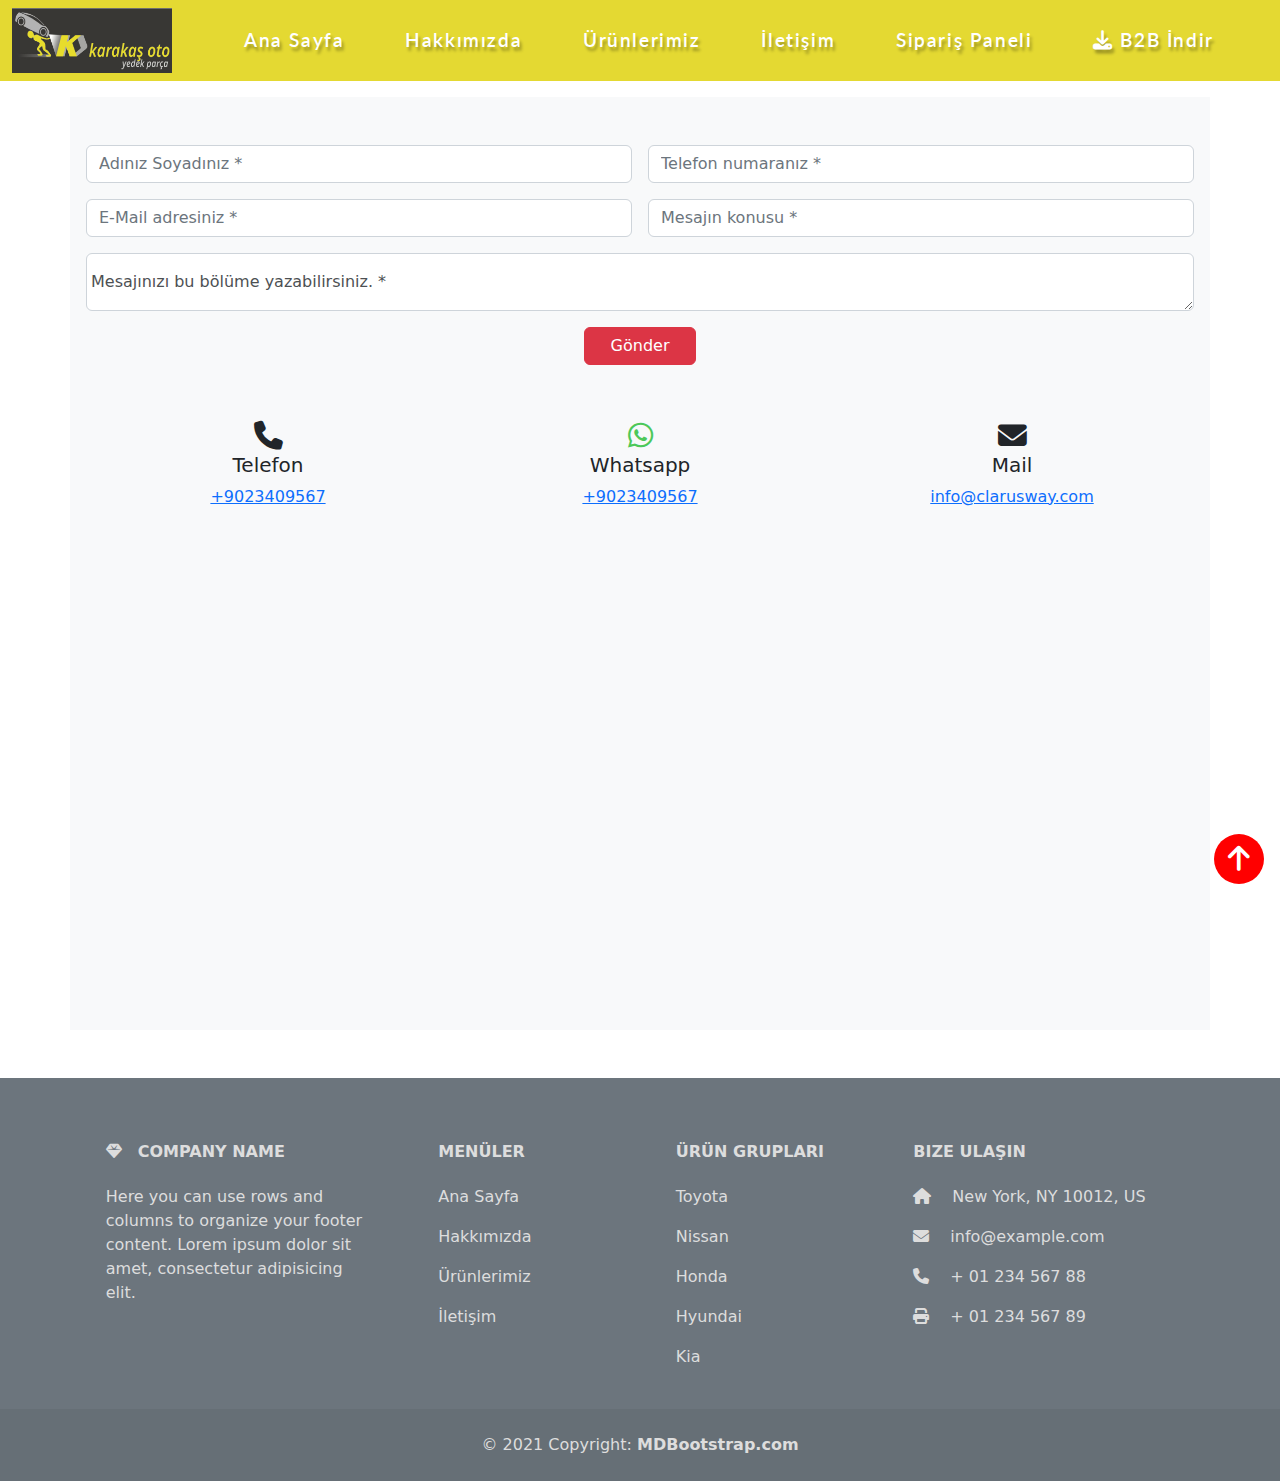
==== iletisim.html @ 20520fa8 "first commit" ====
<!DOCTYPE html>
<html lang="en">
  <head>
    <meta charset="UTF-8" />
    <meta http-equiv="X-UA-Compatible" content="IE=edge" />
    <meta name="viewport" content="width=device-width, initial-scale=1.0" />
    <title>Karakaş Oto</title>
    <link
      rel="stylesheet"
      href="https://cdnjs.cloudflare.com/ajax/libs/font-awesome/6.1.1/css/all.min.css"
      integrity="sha512-KfkfwYDsLkIlwQp6LFnl8zNdLGxu9YAA1QvwINks4PhcElQSvqcyVLLD9aMhXd13uQjoXtEKNosOWaZqXgel0g=="
      crossorigin="anonymous"
      referrerpolicy="no-referrer"
    />
    <link rel="stylesheet" href="css/main.css" />
    <link rel="stylesheet" href="css/bootstrap.css" />
    <link rel="shortcut icon" href="img/favicon.ico" type="image/x-icon" />
  </head>
  <body id="body">
    <!--! NAVBAR -->
    <nav class="navbar navbar-expand-lg karakas-nav">
      <div class="container-fluid">
        <button
          class="navbar-toggler"
          type="button"
          data-bs-toggle="collapse"
          data-bs-target="#navbarTogglerDemo03"
          aria-controls="navbarTogglerDemo03"
          aria-expanded="false"
          aria-label="Toggle navigation"
        >
          <span class="navbar-toggler-icon"></span>
        </button>

        <div class="img-container">
          <a class="navbar-brand" href="index.html"
            ><img src="img/Screenshot_1.png" alt=""
          /></a>
        </div>

        <div class="collapse navbar-collapse" id="navbarTogglerDemo03">
          <ul class="navbar-nav me-auto mb-2 mb-lg-0 d-flex">
            <li class="nav-item">
              <a class="nav-link active" aria-current="page" href="index.html"
                >Ana Sayfa</a
              >
            </li>
            <li class="nav-item">
              <a
                class="nav-link active"
                aria-current="page"
                href="kurumsal.html"
                >Hakkımızda</a
              >
            </li>
            <li class="nav-item">
              <a
                class="nav-link active"
                aria-current="page"
                href="urunlerimiz.html"
                >Ürünlerimiz</a
              >
            </li>
            <li class="nav-item">
              <a
                class="nav-link active"
                aria-current="page"
                href="iletisim.html"
                >İletişim</a
              >
            </li>
            <li class="nav-item">
              <a
                class="nav-link active"
                aria-current="page"
                href="https://b2b.karakasoto.com/login.aspx"
                target="_blank"
                >Sipariş Paneli</a
              >
            </li>
            <li class="nav-item">
              <a
                class="nav-link active"
                aria-current="page"
                href="https://www3.eryaz.net/publish/b2b/karakas/b2b.html"
                target="_blank"
              >
                <i class="fa-solid fa-download"></i> B2B İndir</a
              >
            </li>
          </ul>
        </div>
      </div>
    </nav>
    <!--! NAVBAR -->

    <!--! MAIN -->
    <section id="contact" class="container bg-light p-3 mt-3">
      <form class="row g-3 mt-3 bilgi-form">
        <div class="col-md-6">
          <input
            type="text"
            class="form-control"
            id="name"
            placeholder="Adınız Soyadınız *"
            required
          />
        </div>
        <div class="col-md-6">
          <input
            type="tel"
            class="form-control"
            id="tel"
            placeholder="Telefon numaranız *"
            required
          />
        </div>
        <div class="col-md-6">
          <input
            type="email"
            class="form-control"
            id="email"
            placeholder="E-Mail adresiniz *"
            required
          />
        </div>

        <div class="col-md-6">
          <input
            type="text"
            class="form-control"
            id="subject"
            placeholder="Mesajın konusu *"
          />
        </div>

        <div class="form-floating col-12">
          <textarea
            class="form-control"
            placeholder="Comments"
            id="floatingTextarea"
          ></textarea>
          <label class="textarea" for="floatingTextarea"
            >Mesajınızı bu bölüme yazabilirsiniz. *</label
          >
        </div>

        <div class="col-12 text-center">
          <button type="submit" class="btn btn-danger" style="width: 7rem">
            Gönder
          </button>
        </div>
      </form>

      <article id="form">
        <div class="row justify-content-center text-center g-2 mt-5">
          <div class="col-md-4">
            <i class="fas fa-phone"></i>
            <h5>Telefon</h5>
            <a href="tel:+9023409567">+9023409567</a>
          </div>
          <div class="col-md-4">
            <i class="fab fa-whatsapp"></i>
            <h5>Whatsapp</h5>
            <a href="https://wa.me/+9023409567">+9023409567</a>
          </div>

          <div class="col-md-4">
            <i class="fas fa-envelope"></i>
            <h5>Mail</h5>
            <a href="mailto:info@clarusway.com">info@clarusway.com</a>
          </div>
        </div>
      </article>

      <article id="location" class="mt-5">
        <iframe
          src="https://www.google.com/maps/embed?pb=!1m18!1m12!1m3!1d3006.7070797833712!2d28.994321600000003!3d41.09724629999999!2m3!1f0!2f0!3f0!3m2!1i1024!2i768!4f13.1!3m3!1m2!1s0x14cab6815ad5e6c3%3A0x4e91da27460c323!2zU2V5cmFudGVwZSwgQ2loYW5naXIgU2suIE5vOjMwLCAzNDQxOCBLw6LEn8SxdGhhbmUvxLBzdGFuYnVs!5e0!3m2!1sen!2str!4v1654154111055!5m2!1sen!2str"
          width="100%"
          height="450"
          style="border: 0"
          allowfullscreen=""
          loading="lazy"
          referrerpolicy="no-referrer-when-downgrade"
        ></iframe>
      </article>

      <a class="up-btn" href="#body">
        <i class="fas fa-arrow-up"></i>
      </a>
    </section>
    <!--! MAIN -->

    <!--! FOOTER -->
    <footer class="text-center text-lg-start bg-secondary">
      <!-- Section: Social media -->

      <!-- Section: Social media -->

      <!-- Section: Links  -->
      <section class="">
        <div class="container text-center text-md-start mt-5 pt-5">
          <!-- Grid row -->
          <div class="row mt-3">
            <!-- Grid column -->
            <div class="col-md-3 col-lg-4 col-xl-3 mx-auto mb-4">
              <!-- Content -->
              <h6 class="text-uppercase fw-bold mb-4">
                <i class="fas fa-gem me-3"></i>Company name
              </h6>
              <p>
                Here you can use rows and columns to organize your footer
                content. Lorem ipsum dolor sit amet, consectetur adipisicing
                elit.
              </p>
            </div>
            <!-- Grid column -->

            <!-- Grid column -->
            <div class="col-md-3 col-lg-2 col-xl-2 mx-auto mb-4 menuler">
              <!-- Links -->
              <h6 class="text-uppercase fw-bold mb-4">Menüler</h6>
              <p>
                <a href="index.html" class="text-reset">Ana Sayfa</a>
              </p>
              <p>
                <a href="kurumsal.html" class="text-reset">Hakkımızda</a>
              </p>
              <p>
                <a href="urunlerimiz.html" class="text-reset">Ürünlerimiz</a>
              </p>
              <p>
                <a href="iletisim.html" class="text-reset">İletişim</a>
              </p>
            </div>

            <!-- Grid column -->

            <!-- Grid column -->
            <div class="col-md-2 col-lg-2 col-xl-2 mx-auto mb-4 urun-gruplari">
              <!-- Links -->
              <h6 class="text-uppercase fw-bold mb-4">Ürün Grupları</h6>
              <p>
                <a href="#!" class="text-reset">Toyota</a>
              </p>
              <p>
                <a href="#!" class="text-reset">Nissan</a>
              </p>
              <p>
                <a href="#!" class="text-reset">Honda</a>
              </p>
              <a href="#!" class="text-reset">Hyundai</a>
              <p></p>
              <p>
                <a href="#!" class="text-reset">Kia</a>
              </p>
            </div>
            <!-- Grid column -->

            <!-- Grid column -->
            <div class="col-md-4 col-lg-3 col-xl-3 mx-auto mb-md-0 mb-4">
              <!-- Links -->
              <h6 class="text-uppercase fw-bold mb-4">Bize Ulaşın</h6>
              <p><i class="fas fa-home me-3"></i> New York, NY 10012, US</p>
              <p>
                <i class="fas fa-envelope me-3"></i>
                info@example.com
              </p>
              <p><i class="fas fa-phone me-3"></i> + 01 234 567 88</p>
              <p><i class="fas fa-print me-3"></i> + 01 234 567 89</p>
            </div>
            <!-- Grid column -->
          </div>
          <!-- Grid row -->
        </div>
      </section>
      <!-- Section: Links  -->

      <!-- Copyright -->
      <div
        class="text-center p-4"
        style="background-color: rgba(0, 0, 0, 0.05)"
      >
        © 2021 Copyright:
        <a class="text-reset fw-bold" href="https://mdbootstrap.com/"
          >MDBootstrap.com</a
        >
      </div>
      <!-- Copyright -->
    </footer>
    <!--! FOOTER -->

    <script src="js/bootstrap.js"></script>
  </body>
</html>
---- css/main.css ----
@import url("https://cdnjs.cloudflare.com/ajax/libs/font-awesome/6.1.1/css/all.min.css");
@import url("https://fonts.googleapis.com/css2?family=Lato:wght@300&family=Open+Sans:wght@300&display=swap");
@import url("https://fonts.googleapis.com/css2?family=Lato:wght@300&family=Open+Sans:wght@300&display=swap");
* {
  margin: 0;
  padding: 0;
  box-sizing: border-box;
}

/***************! NAVBAR **********************/
.navbar {
  background-color: #e4d932;
}
.navbar .img-container img {
  width: 10rem;
}
.navbar #navbarTogglerDemo03 .navbar-nav {
  /* gap: 4rem; */
}
.navbar #navbarTogglerDemo03 li a {
  color: #fff;
  font-size: 1.2rem;
  font-weight: 600;
  text-shadow: 2px 4px 3px rgba(0, 0, 0, 0.3);
  font-family: "Lato", sans-serif;
  letter-spacing: 0.1rem;
}
.navbar #navbarTogglerDemo03 li a:hover {
  color: #eee;
  opacity: 0.6;
  transition: all 1.3s;
}

/***************! FOOTER **********************/
footer {
  color: #ddd;
}
footer a {
  text-decoration: none;
}
footer a:hover {
  text-decoration: underline;
}

/** ------------------- CONTACT --------------------- */
section#contact i {
  color: var(--red);
  font-size: 1.8rem;
}
section#contact .fa-whatsapp {
  color: #4dc85a;
}
section#contact .textarea {
  opacity: 0.8;
}

/** ------------------- UP-BUTTON --------------------- */
.up-btn {
  position: fixed;
  background-color: red;
  color: #fff;
  width: 50px;
  height: 50px;
  border-radius: 50%;
  bottom: 1rem;
  right: 1rem;
  text-align: center;
  padding-top: 0.6rem;
  font-size: 1.2rem;
}

.up-btn:hover {
  color: black;
  transition: all 2s;
}

@media screen and (min-width: 1200px) {
  #navbarTogglerDemo03 .navbar-nav {
    gap: 2.8rem;
    margin-left: 3rem;
  }
}
@media screen and (min-width: 1400px) {
  #navbarTogglerDemo03 .navbar-nav {
    gap: 4.8rem;
    margin-left: 5.9rem;
  }
}

/*# sourceMappingURL=main.css.map */
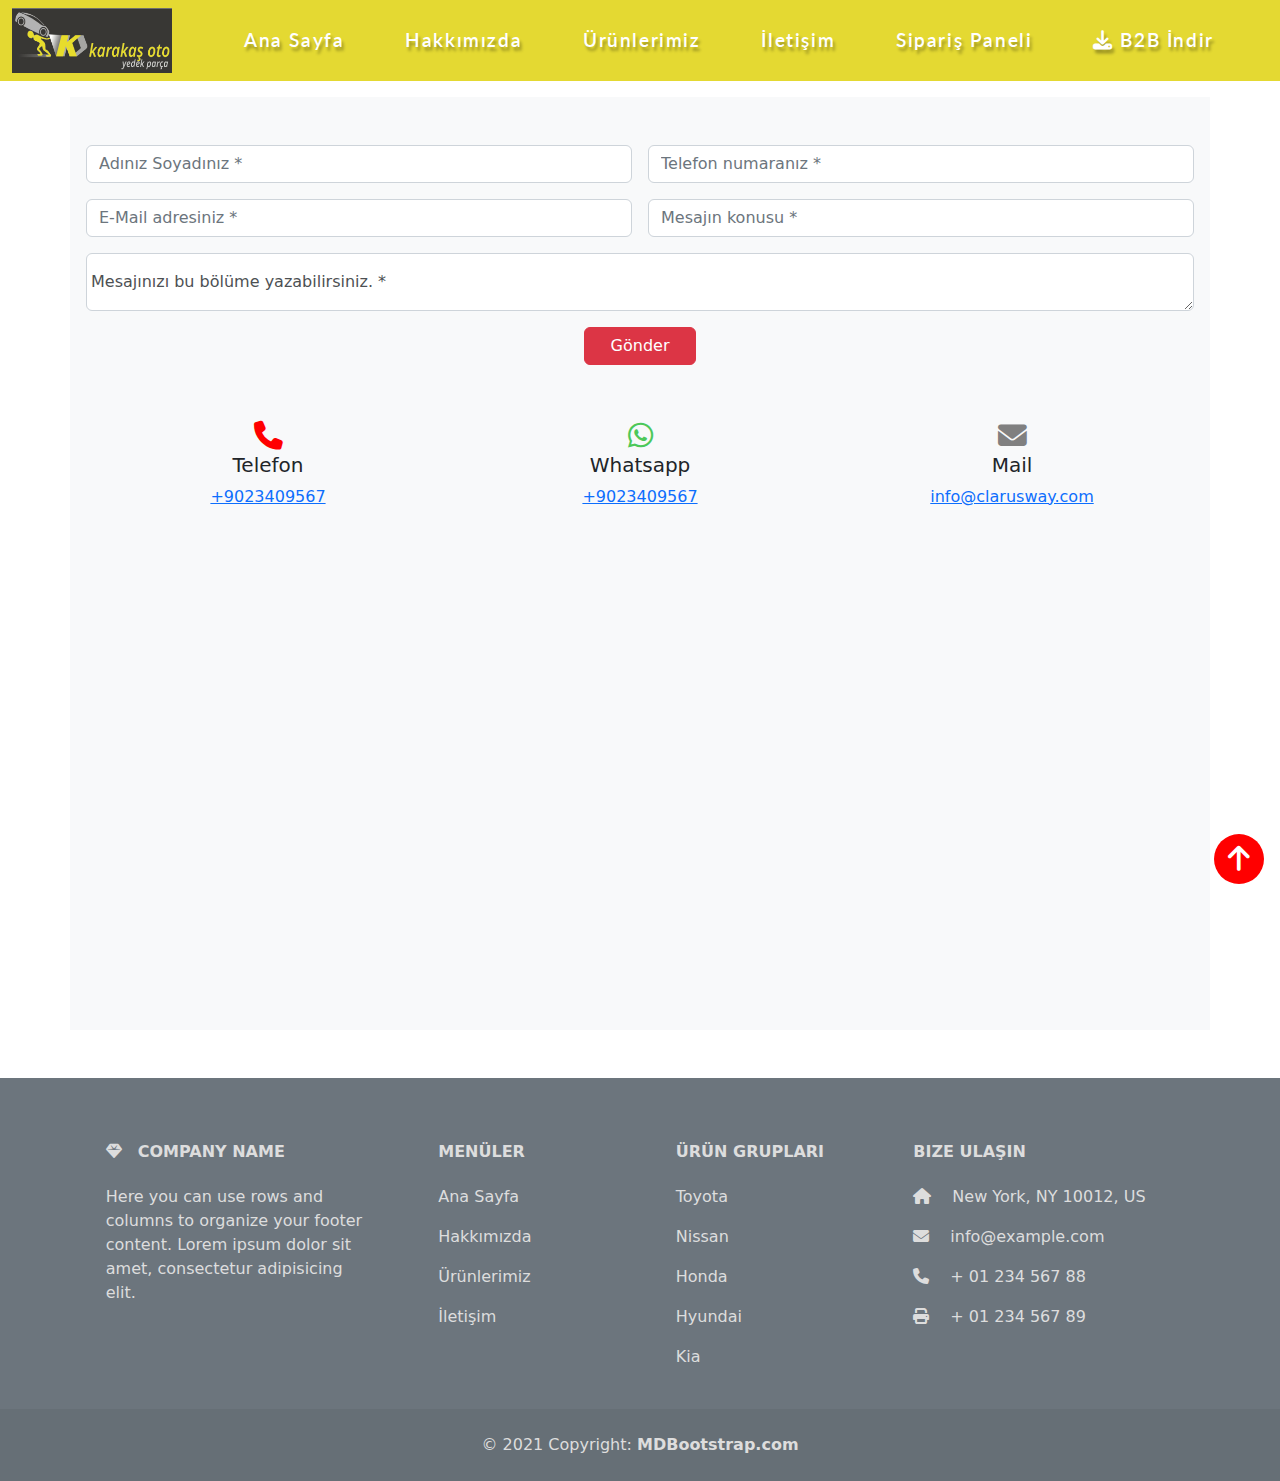
==== commit c825d892: "++" ====
--- a/iletisim.html
+++ b/iletisim.html
@@ -131,6 +131,7 @@
             class="form-control"
             id="subject"
             placeholder="Mesajın konusu *"
+            required
           />
         </div>
 
@@ -139,6 +140,7 @@
             class="form-control"
             placeholder="Comments"
             id="floatingTextarea"
+            required
           ></textarea>
           <label class="textarea" for="floatingTextarea"
             >Mesajınızı bu bölüme yazabilirsiniz. *</label
--- a/css/main.css
+++ b/css/main.css
@@ -10,6 +10,7 @@
 /***************! NAVBAR **********************/
 .navbar {
   background-color: #e4d932;
+  position: fixed;
 }
 .navbar .img-container img {
   width: 10rem;
@@ -50,6 +51,12 @@
 section#contact .fa-whatsapp {
   color: #4dc85a;
 }
+section#contact .fa-phone {
+  color: red;
+}
+section#contact .fa-envelope {
+  color: grey;
+}
 section#contact .textarea {
   opacity: 0.8;
 }
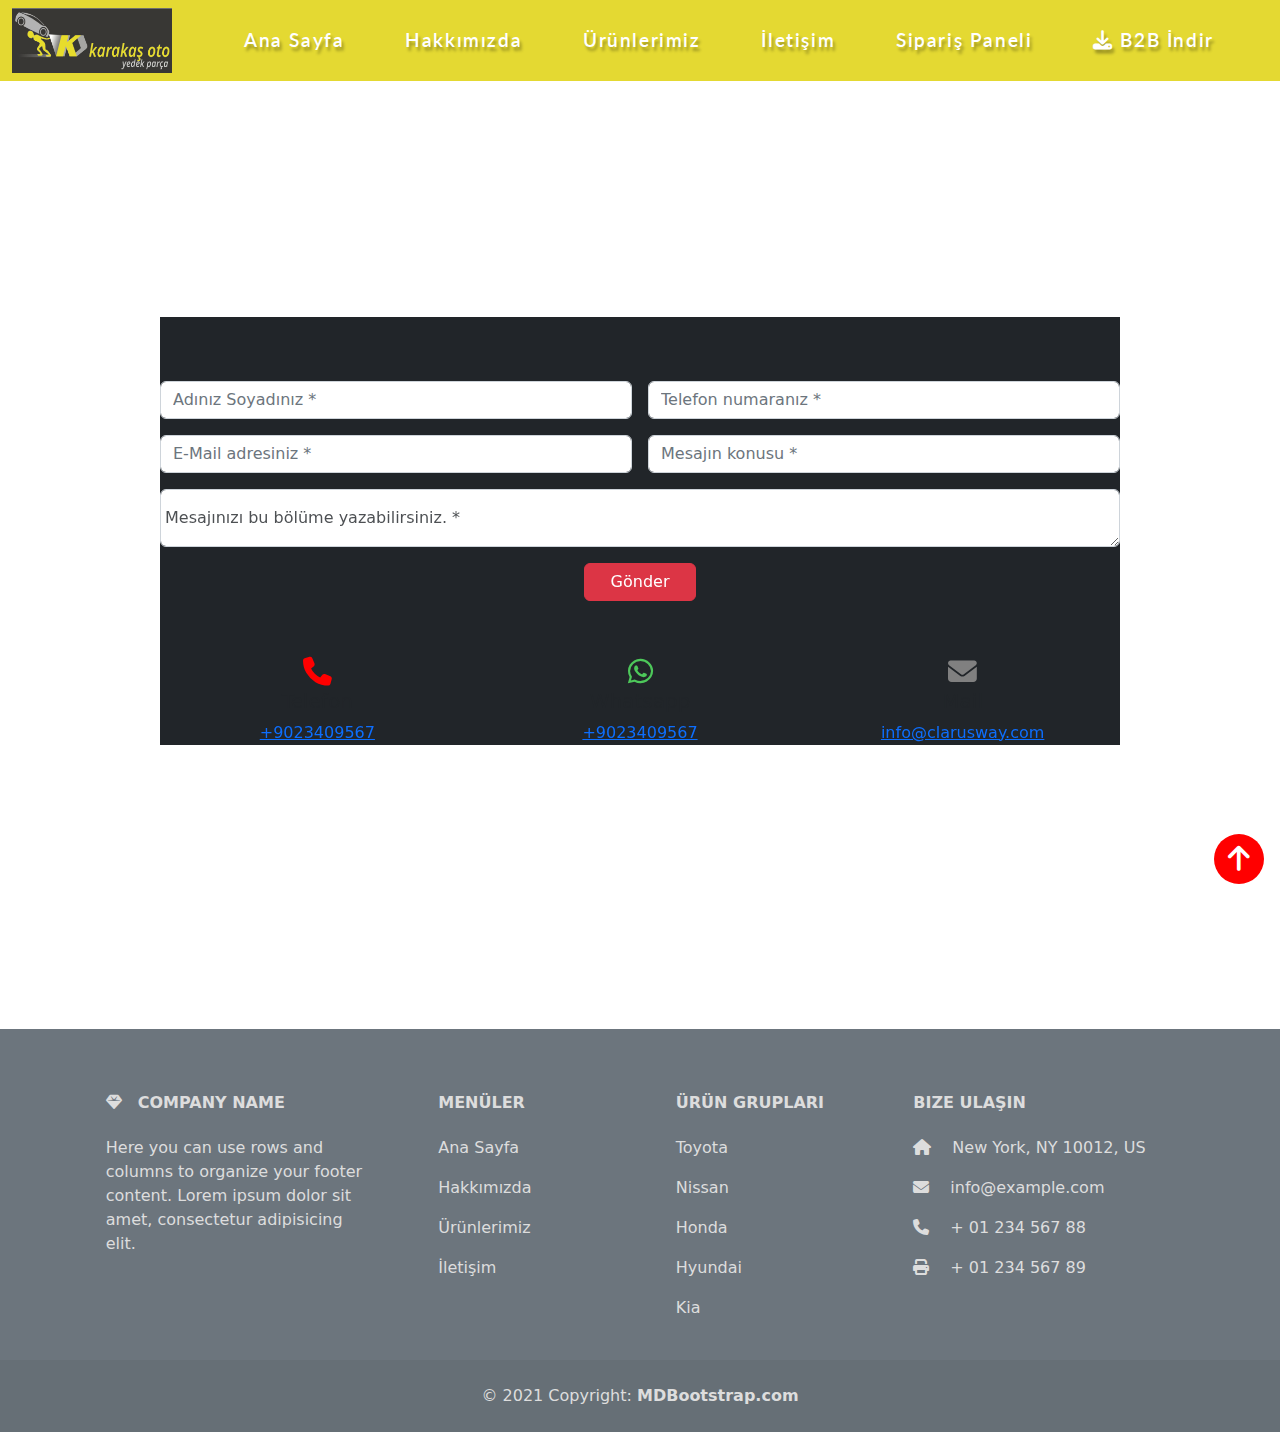
==== commit 1fa10937: "++" ====
--- a/iletisim.html
+++ b/iletisim.html
@@ -95,98 +95,103 @@
     <!--! NAVBAR -->
 
     <!--! MAIN -->
-    <section id="contact" class="container bg-light p-3 mt-3">
-      <form class="row g-3 mt-3 bilgi-form">
-        <div class="col-md-6">
-          <input
-            type="text"
-            class="form-control"
-            id="name"
-            placeholder="Adınız Soyadınız *"
-            required
-          />
-        </div>
-        <div class="col-md-6">
-          <input
-            type="tel"
-            class="form-control"
-            id="tel"
-            placeholder="Telefon numaranız *"
-            required
-          />
-        </div>
-        <div class="col-md-6">
-          <input
-            type="email"
-            class="form-control"
-            id="email"
-            placeholder="E-Mail adresiniz *"
-            required
-          />
-        </div>
-
-        <div class="col-md-6">
-          <input
-            type="text"
-            class="form-control"
-            id="subject"
-            placeholder="Mesajın konusu *"
-            required
-          />
-        </div>
-
-        <div class="form-floating col-12">
-          <textarea
-            class="form-control"
-            placeholder="Comments"
-            id="floatingTextarea"
-            required
-          ></textarea>
-          <label class="textarea" for="floatingTextarea"
-            >Mesajınızı bu bölüme yazabilirsiniz. *</label
-          >
-        </div>
-
-        <div class="col-12 text-center">
-          <button type="submit" class="btn btn-danger" style="width: 7rem">
-            Gönder
-          </button>
-        </div>
-      </form>
-
-      <article id="form">
-        <div class="row justify-content-center text-center g-2 mt-5">
-          <div class="col-md-4">
-            <i class="fas fa-phone"></i>
-            <h5>Telefon</h5>
-            <a href="tel:+9023409567">+9023409567</a>
-          </div>
-          <div class="col-md-4">
-            <i class="fab fa-whatsapp"></i>
-            <h5>Whatsapp</h5>
-            <a href="https://wa.me/+9023409567">+9023409567</a>
-          </div>
-
-          <div class="col-md-4">
-            <i class="fas fa-envelope"></i>
-            <h5>Mail</h5>
-            <a href="mailto:info@clarusway.com">info@clarusway.com</a>
-          </div>
-        </div>
-      </article>
-
-      <article id="location" class="mt-5">
-        <iframe
-          src="https://www.google.com/maps/embed?pb=!1m18!1m12!1m3!1d3006.7070797833712!2d28.994321600000003!3d41.09724629999999!2m3!1f0!2f0!3f0!3m2!1i1024!2i768!4f13.1!3m3!1m2!1s0x14cab6815ad5e6c3%3A0x4e91da27460c323!2zU2V5cmFudGVwZSwgQ2loYW5naXIgU2suIE5vOjMwLCAzNDQxOCBLw6LEn8SxdGhhbmUvxLBzdGFuYnVs!5e0!3m2!1sen!2str!4v1654154111055!5m2!1sen!2str"
-          width="100%"
-          height="450"
-          style="border: 0"
-          allowfullscreen=""
-          loading="lazy"
-          referrerpolicy="no-referrer-when-downgrade"
-        ></iframe>
-      </article>
-
+    <section
+      id="contact"
+      class="d-flex justify-content-center flex-column container-fluid p-3 position-relative"
+    >
+      <div class="top-form bg-dark w-75 position-absolute">
+        <form class="row g-3 mt-5 bilgi-form">
+          <div class="col-md-6">
+            <input
+              type="text"
+              class="form-control"
+              id="name"
+              placeholder="Adınız Soyadınız *"
+              required
+            />
+          </div>
+          <div class="col-md-6">
+            <input
+              type="tel"
+              class="form-control"
+              id="tel"
+              placeholder="Telefon numaranız *"
+              required
+            />
+          </div>
+          <div class="col-md-6">
+            <input
+              type="email"
+              class="form-control"
+              id="email"
+              placeholder="E-Mail adresiniz *"
+              required
+            />
+          </div>
+
+          <div class="col-md-6">
+            <input
+              type="text"
+              class="form-control"
+              id="subject"
+              placeholder="Mesajın konusu *"
+              required
+            />
+          </div>
+
+          <div class="form-floating col-12">
+            <textarea
+              class="form-control"
+              placeholder="Comments"
+              id="floatingTextarea"
+              required
+            ></textarea>
+            <label class="textarea" for="floatingTextarea"
+              >Mesajınızı bu bölüme yazabilirsiniz. *</label
+            >
+          </div>
+
+          <div class="col-12 text-center">
+            <button type="submit" class="btn btn-danger" style="width: 7rem">
+              Gönder
+            </button>
+          </div>
+        </form>
+
+        <article id="form">
+          <div class="row justify-content-center text-center g-2 mt-5">
+            <div class="col-md-4">
+              <i class="fas fa-phone"></i>
+              <h5>Telefon</h5>
+              <a href="tel:+9023409567">+9023409567</a>
+            </div>
+            <div class="col-md-4">
+              <i class="fab fa-whatsapp"></i>
+              <h5>Whatsapp</h5>
+              <a href="https://wa.me/+9023409567">+9023409567</a>
+            </div>
+
+            <div class="col-md-4">
+              <i class="fas fa-envelope"></i>
+              <h5>Mail</h5>
+              <a href="mailto:info@clarusway.com">info@clarusway.com</a>
+            </div>
+          </div>
+        </article>
+      </div>
+      <div class="map">
+        <article id="location" class="">
+          <iframe
+            src="https://www.google.com/maps/embed?pb=!1m18!1m12!1m3!1d3006.7070797833712!2d28.994321600000003!3d41.09724629999999!2m3!1f0!2f0!3f0!3m2!1i1024!2i768!4f13.1!3m3!1m2!1s0x14cab6815ad5e6c3%3A0x4e91da27460c323!2zU2V5cmFudGVwZSwgQ2loYW5naXIgU2suIE5vOjMwLCAzNDQxOCBLw6LEn8SxdGhhbmUvxLBzdGFuYnVs!5e0!3m2!1sen!2str!4v1654154111055!5m2!1sen!2str"
+            width="99%"
+            height="450"
+            style="border: 0"
+            allowfullscreen=""
+            loading="lazy"
+            referrerpolicy="no-referrer-when-downgrade"
+          ></iframe>
+        </article>
+      </div>
       <a class="up-btn" href="#body">
         <i class="fas fa-arrow-up"></i>
       </a>
--- a/css/main.css
+++ b/css/main.css
@@ -32,6 +32,19 @@
   transition: all 1.3s;
 }
 
+/************** CAROUSEL *********************/
+.carousel-indicators button {
+  background-color: red !important;
+  height: 0.4rem !important;
+  width: 3rem !important;
+  margin-right: 0.5rem !important;
+}
+
+/****************! KATOLOG *******************/
+.img-thumbnail {
+  height: 200px !important;
+}
+
 /***************! FOOTER **********************/
 footer {
   color: #ddd;
@@ -44,20 +57,33 @@
 }
 
 /** ------------------- CONTACT --------------------- */
-section#contact i {
+#body section#contact {
+  height: 100vh !important;
+}
+#body section#contact .top-form {
+  z-index: 1;
+  left: 50%;
+  top: 50%;
+  transform: translate(-50%, -50%);
+}
+#body section#contact iframe {
+  height: 40rem;
+  padding-top: 2rem;
+}
+#body section#contact i {
   color: var(--red);
   font-size: 1.8rem;
 }
-section#contact .fa-whatsapp {
+#body section#contact .fa-whatsapp {
   color: #4dc85a;
 }
-section#contact .fa-phone {
+#body section#contact .fa-phone {
   color: red;
 }
-section#contact .fa-envelope {
+#body section#contact .fa-envelope {
   color: grey;
 }
-section#contact .textarea {
+#body section#contact .textarea {
   opacity: 0.8;
 }
 
@@ -81,6 +107,22 @@
   transition: all 2s;
 }
 
+/******************! URUNLER ********************/
+.urunler-main {
+  width: 100%;
+  color: #fff;
+}
+.urunler-main .urunler-container {
+  background: url(../../img/elements.jpg);
+  width: 100%;
+  height: 100vh;
+  opacity: 0.4;
+  background-position: center;
+  background-repeat: no-repeat;
+  background-attachment: fixed;
+  background-size: cover;
+}
+
 @media screen and (min-width: 1200px) {
   #navbarTogglerDemo03 .navbar-nav {
     gap: 2.8rem;
